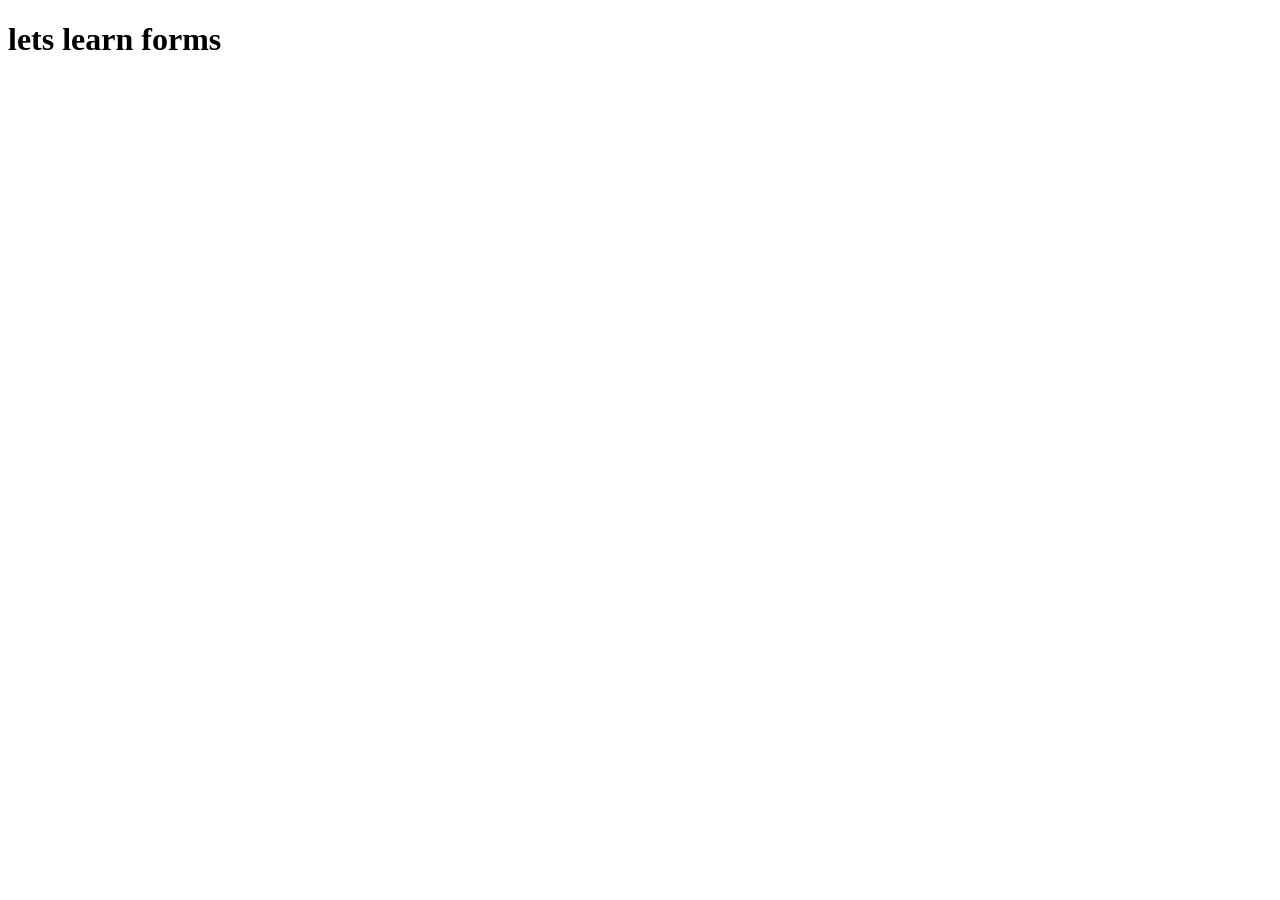
==== ch_7_forms/index.html @ 6dcfb60c "i learned forms and tables" ====
<!DOCTYPE html>
<html lang="en">
<head>
    <meta charset="UTF-8">
    <meta name="viewport" content="width=device-width, initial-scale=1.0">
    <title>forms</title>
</head>
<body>
<h1>lets learn forms</h1>

    
</body>
</html>
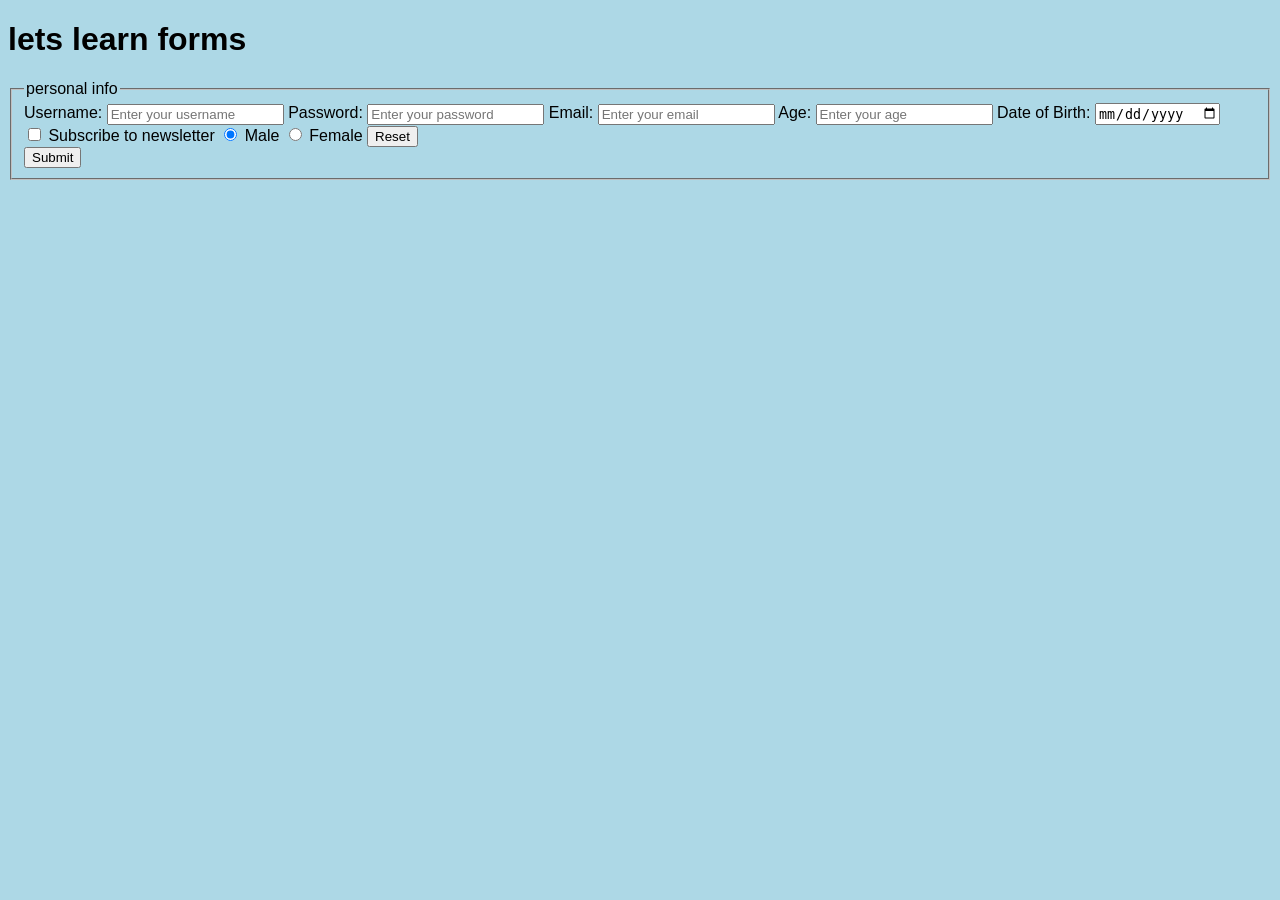
==== commit e55934ec: "forms" ====
--- a/ch_7_forms/index.html
+++ b/ch_7_forms/index.html
@@ -5,9 +5,33 @@
     <meta name="viewport" content="width=device-width, initial-scale=1.0">
     <title>forms</title>
 </head>
-<body>
+<body style="background-color: lightblue;">
+<div style="font-family: Arial, sans-serif; padding: px;">
 <h1>lets learn forms</h1>
+<form action="/index.html">
+<background color: <input type="color" name="color" value="#ff0000">
 
-    
+<fieldset>
+    <legend>personal info</legend>
+    <label for="username">Username:</label>
+<input type="text" name="username" placeholder="Enter your username">
+<label for="password">Password:</label>
+<input type="password" name="password" placeholder="Enter your password">
+<label for="email">Email:</label>
+<input type="email" name="email" placeholder="Enter your email">
+<label for="age">Age:</label>
+<input type="number" name="age" placeholder="Enter your age">
+<label for="dob">Date of Birth:</label>
+<input type="date" name="dob" placeholder="Enter your date of birth">
+<br>
+<input type="checkbox" name="subscribe" value="yes"> Subscribe to newsletter
+<input type="radio" name="gender" value="male" checked> Male 
+<input type="radio" name="gender" value="female"> Female
+<input type="reset" value="Reset"> <br>
+
+<input type="submit" value="Submit">
+
+</form>
+ </div>
 </body>
 </html>
